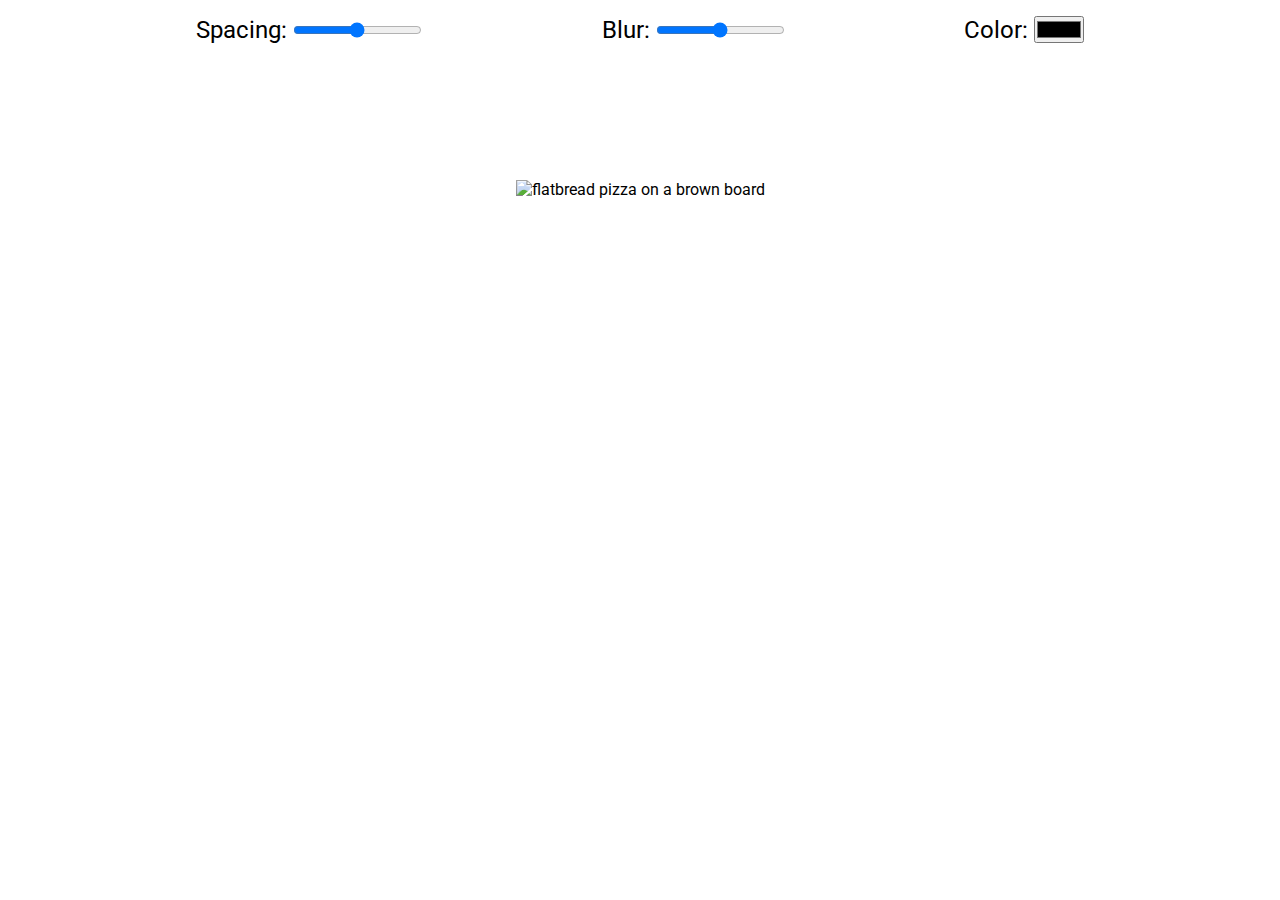
==== 3 - js and css variables/index.html @ 248c01ba "Initial commit" ====
<!DOCTYPE html>
<html lang="en">
<head>
    <meta charset="UTF-8">
    <meta http-equiv="X-UA-Compatible" content="IE=edge">
    <meta name="viewport" content="width=device-width, initial-scale=1.0">
    <title>js + css variables</title>

    <!--Stylesheet-->
    <link href="./style.css" rel="stylesheet">

    <!--Fonts-->
    <link rel="preconnect" href="https://fonts.googleapis.com">
    <link rel="preconnect" href="https://fonts.gstatic.com" crossorigin>
    <link href="https://fonts.googleapis.com/css2?family=Roboto&display=swap" rel="stylesheet">
</head>
<body>
    <div id="commands">
        <label>Spacing: 
            <input type="range">
        </label>

        <label>Blur: 
            <input type="range">
        </label>

        <label>Color: 
            <input type="color">
        </label>
    </div>

    <img src="./image.jpg" alt="flatbread pizza on a brown board">
</body>
</html>
---- 3 - js and css variables/style.css ----
/**
 * style.css
 * used to style the js and css variables project
*/

/*-----General-----*/
:root {
    --color: palegoldenrod;
    --spacing: 1rem;
    --blur: 1rem;
}

* {
    box-sizing: border-box;
    margin: 0;
    padding: 0;
}

body {
    height: 100vh;
    max-width: 100vw;

    display: flex;

    font-family: 'Roboto', sans-serif;
}

label {
    font-size: 1.5rem;
}

img {
    top: 20%;
    position: relative;
    width: auto;
    height: 70%;
    margin: 0 auto;
}

#commands {
    padding: 1rem;

    position: absolute;
    top: 0;
    width: 100%;

    display: flex;
    justify-content: space-evenly;

    background-color: #fff;
}
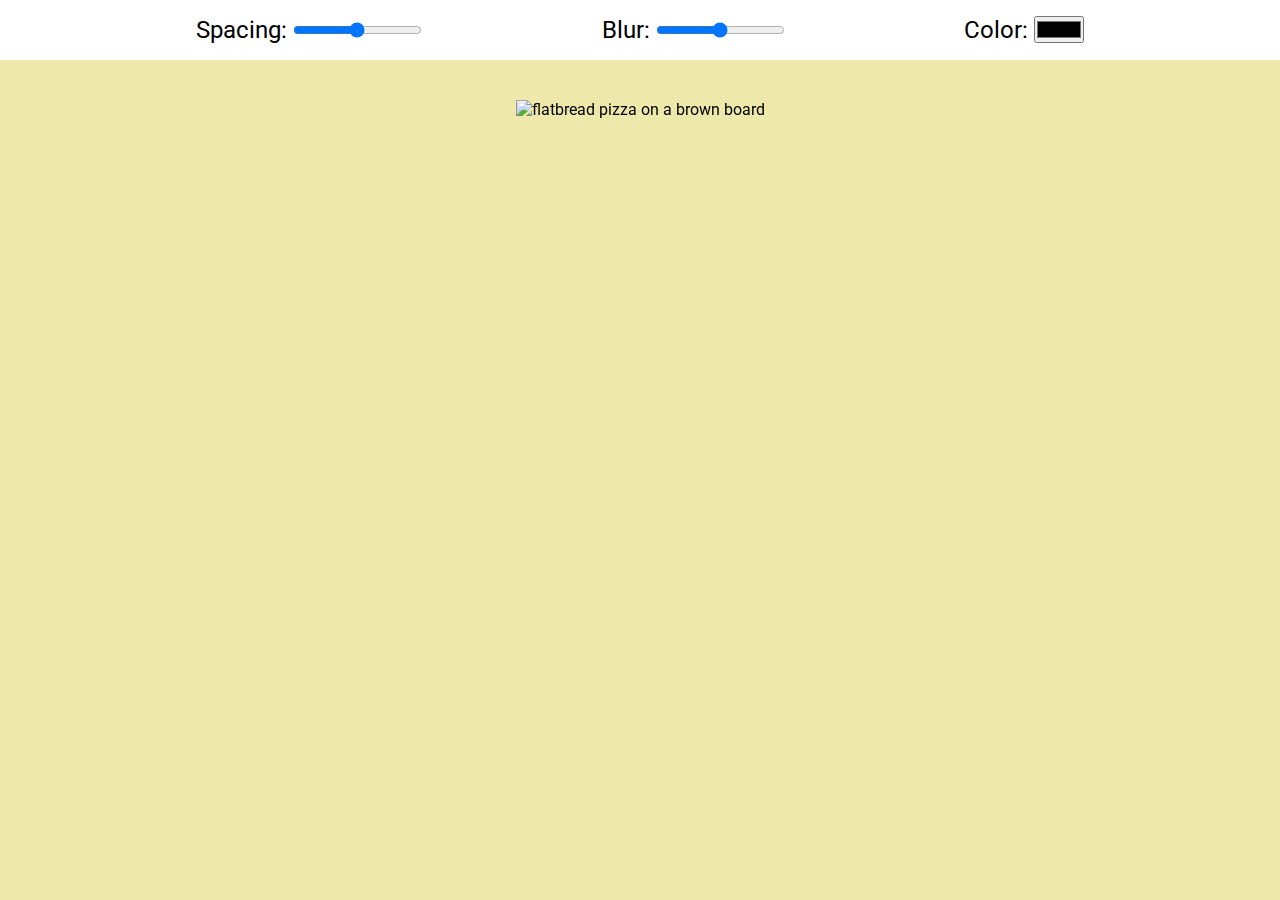
==== commit 7491a615: "added script element and attributes" ====
--- a/3 - js and css variables/index.html
+++ b/3 - js and css variables/index.html
@@ -17,18 +17,20 @@
 <body>
     <div id="commands">
         <label>Spacing: 
-            <input type="range">
+            <input type="range" name="spacing" id="spacing-slider" data-size="px">
         </label>
 
         <label>Blur: 
-            <input type="range">
+            <input type="range" name="blur" id="blur-slider" data-size="px">
         </label>
 
         <label>Color: 
-            <input type="color">
+            <input type="color" name="color" id="color-changer">
         </label>
     </div>
 
     <img src="./image.jpg" alt="flatbread pizza on a brown board">
+
+    <script src="./script.js"></script>
 </body>
 </html>--- a/3 - js and css variables/style.css
+++ b/3 - js and css variables/style.css
@@ -6,8 +6,8 @@
 /*-----General-----*/
 :root {
     --color: palegoldenrod;
-    --spacing: 1rem;
-    --blur: 1rem;
+    --spacing: 10px;
+    --blur: 0px;
 }
 
 * {
@@ -23,6 +23,7 @@
     display: flex;
 
     font-family: 'Roboto', sans-serif;
+    background-color: var(--color);
 }
 
 label {
@@ -30,11 +31,12 @@
 }
 
 img {
-    top: 20%;
     position: relative;
     width: auto;
-    height: 70%;
-    margin: 0 auto;
+    height: 80%;
+    margin: auto;
+    padding: var(--spacing);
+    filter: blur(var(--blur));
 }
 
 #commands {
